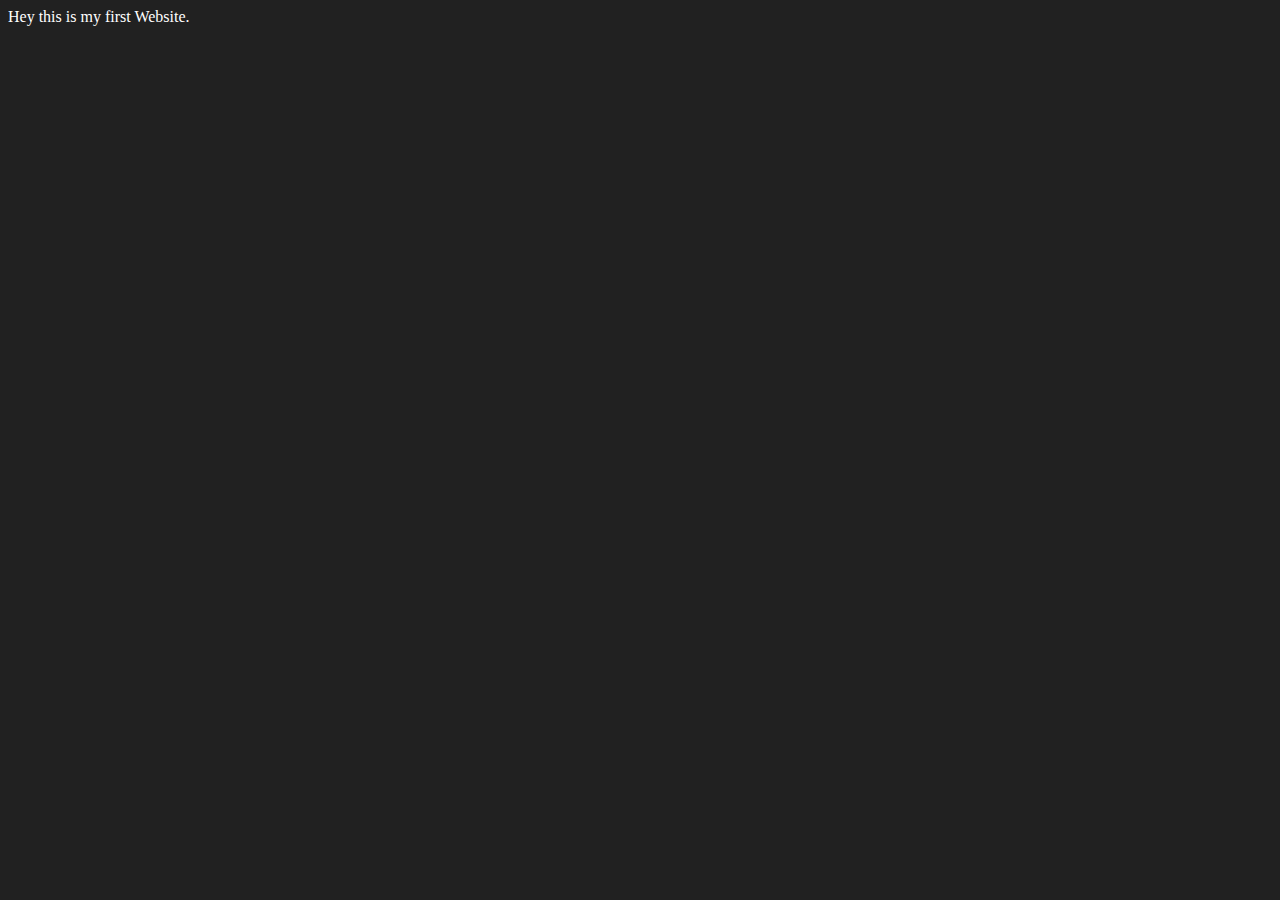
==== Lecture_02/index.html @ 11fea6fe "Add files via upload" ====
<!DOCTYPE html>
<html lang="en">
  <head>
    <meta charset="UTF-8" />
    <meta name="viewport" content="width=device-width, initial-scale=1.0" />
    <title>Aditya's 1st Website</title>
    <link rel="stylesheet" href="style.css" />
  </head>
  <body>
    Hey this is my first Website.
    <script src="script.js"></script>
  </body>
</html>
---- Lecture_02/style.css ----
body {
    background-color: #212121;
    color: #fff;
}
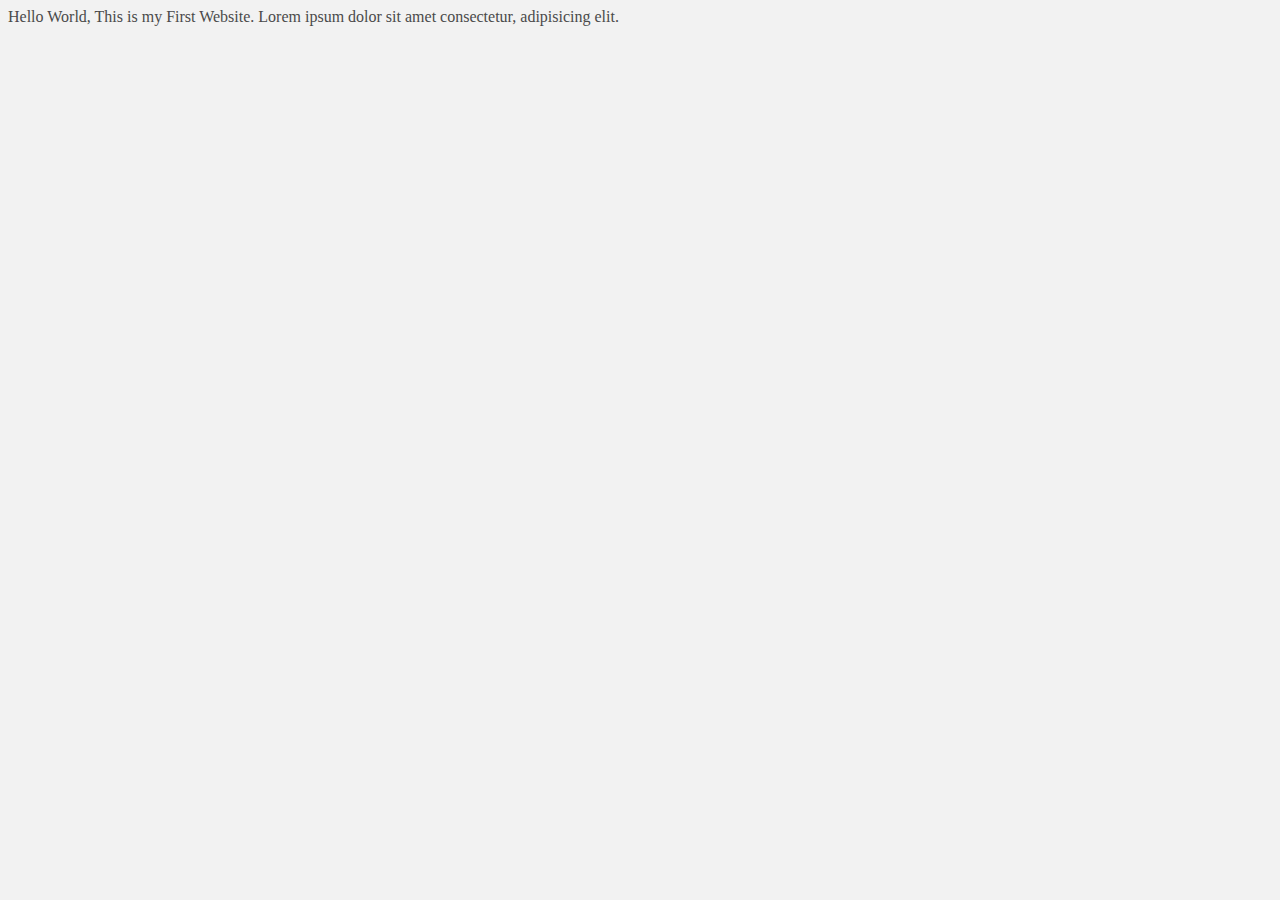
==== commit 0278dcdf: "Add files via upload" ====
--- a/Lecture_02/index.html
+++ b/Lecture_02/index.html
@@ -1,13 +1,14 @@
 <!DOCTYPE html>
 <html lang="en">
-  <head>
-    <meta charset="UTF-8" />
-    <meta name="viewport" content="width=device-width, initial-scale=1.0" />
-    <title>Aditya's 1st Website</title>
-    <link rel="stylesheet" href="style.css" />
-  </head>
-  <body>
-    Hey this is my first Website.
+<head>
+    <meta charset="UTF-8">
+    <meta name="viewport" content="width=device-width, initial-scale=1.0">
+    <title>Aditya's First Website</title>
+    <link rel="stylesheet" href="style.css">
+</head>
+<body>
+    Hello World, This is my First Website. Lorem ipsum dolor sit amet consectetur, adipisicing elit.
+
     <script src="script.js"></script>
-  </body>
+</body>
 </html>--- a/Lecture_02/style.css
+++ b/Lecture_02/style.css
@@ -1,4 +1,4 @@
 body {
-    background-color: #212121;
-    color: #fff;
+    background-color: #f2f2f2;
+    color: #4a4a4a;
 }